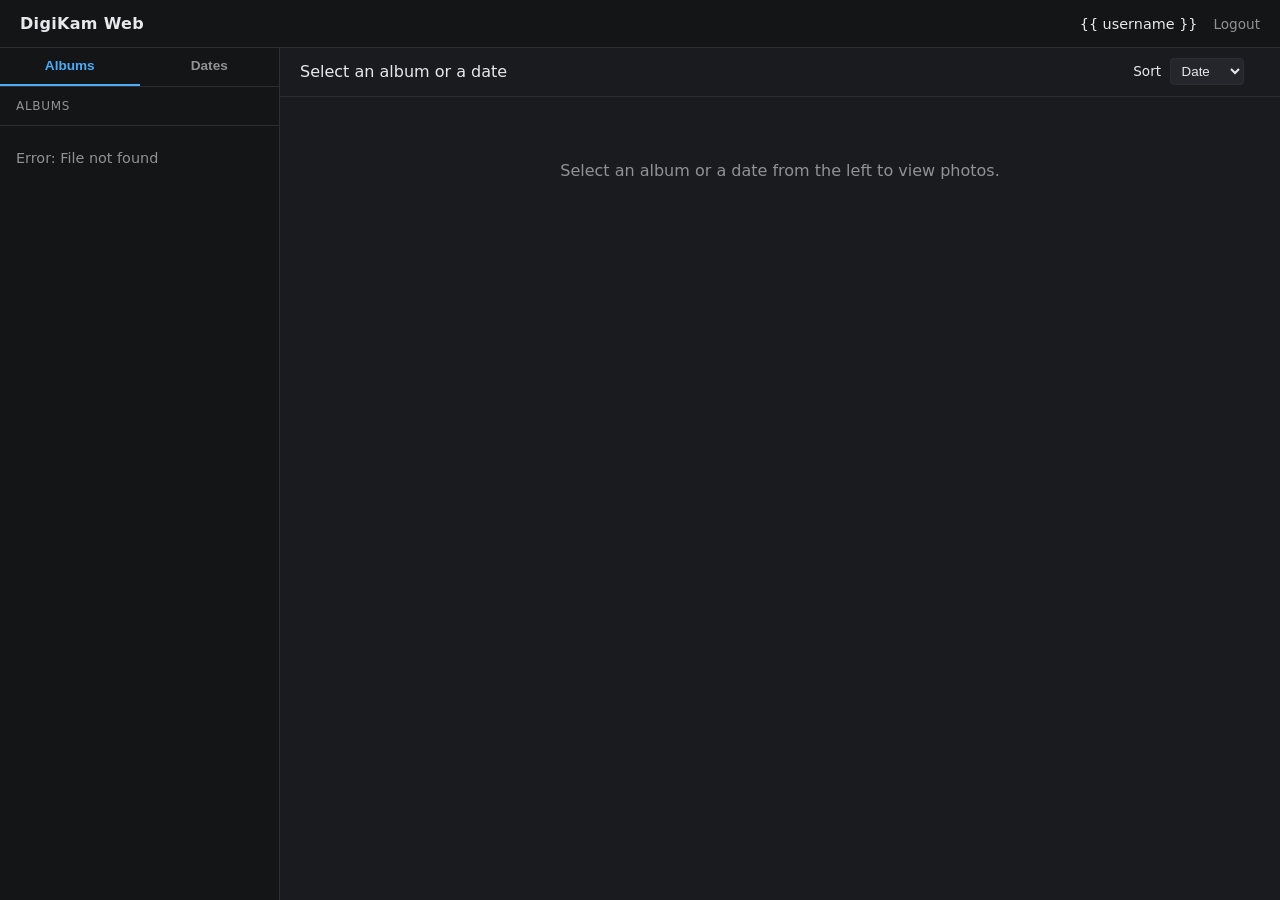
==== templates/index.html @ 1dfd73ac "digiKam web frontend for remote accessing digiKam album. Prototype by Grok 4.5 Fast." ====
<!DOCTYPE html>
<html lang="en">
<head>
  <meta charset="utf-8">
  <meta name="viewport" content="width=device-width, initial-scale=1">
  <title>DigiKam Web</title>
  <link rel="stylesheet" href="/static/style.css">
</head>
<body>
  <header class="topbar">
    <div class="brand">DigiKam Web</div>
    <div class="user">
      <span>{{ username }}</span>
      <a href="/logout" class="btn-logout">Logout</a>
    </div>
  </header>

  <div class="layout">
    <aside class="sidebar">
      <div class="view-tabs">
        <button type="button" class="view-tab active" data-view="albums" id="tab-albums">Albums</button>
        <button type="button" class="view-tab" data-view="dates" id="tab-dates">Dates</button>
      </div>

      <div id="panel-albums" class="side-panel">
        <div class="sidebar-header">Albums</div>
        <div id="album-tree" class="album-tree">
          <div class="loading">Loading albums…</div>
        </div>
      </div>

      <div id="panel-dates" class="side-panel" hidden>
        <div class="sidebar-header">Dates</div>
        <div id="date-tree" class="album-tree">
          <div class="loading">Loading dates…</div>
        </div>
      </div>
    </aside>

    <main class="main">
      <div class="toolbar">
        <div id="album-title">Select an album or a date</div>
        <div class="toolbar-right">
          <label>
            Sort
            <select id="sort-select">
              <option value="name">Name</option>
              <option value="date" selected>Date</option>
              <option value="rating">Rating</option>
            </select>
          </label>
          <span id="image-count" class="muted"></span>
        </div>
      </div>

      <div id="image-grid" class="image-grid">
        <div class="placeholder">Select an album or a date from the left to view photos.</div>
      </div>

      <div id="load-more-wrap" class="load-more-wrap" hidden>
        <button id="load-more" class="btn">Load more</button>
      </div>
    </main>
  </div>

  <div id="lightbox" class="lightbox" hidden>
    <div class="lb-toolbar">
      <span id="lb-caption" class="lb-caption"></span>
      <div class="lb-actions">
        <button type="button" id="lb-info" class="lb-icon-btn" title="EXIF / Metadata" aria-label="Show metadata">ℹ</button>
        <button type="button" id="lb-close" class="lb-icon-btn" title="Close" aria-label="Close">×</button>
      </div>
    </div>
    <div class="lb-stage">
      <img id="lb-img" alt="">
    </div>
  </div>

  <div id="exif-dialog" class="exif-dialog" hidden>
    <div class="exif-dialog-backdrop" id="exif-backdrop"></div>
    <div class="exif-dialog-panel" role="dialog" aria-modal="true" aria-labelledby="exif-dialog-title">
      <div class="exif-dialog-header">
        <h3 id="exif-dialog-title">EXIF / Metadata</h3>
        <button type="button" id="exif-dialog-close" class="lb-icon-btn" title="Close" aria-label="Close">×</button>
      </div>
      <div id="exif-dialog-body" class="exif-dialog-body">
        <div class="loading">Loading…</div>
      </div>
    </div>
  </div>

  <script src="/static/app.js"></script>
</body>
</html>
---- static/style.css ----
:root {
  --bg: #1a1b1e;
  --bg-sidebar: #141517;
  --bg-card: #25262b;
  --border: #2c2e33;
  --text: #e8e8ed;
  --text-muted: #909296;
  --accent: #4dabf7;
  --accent-hover: #74c0fc;
  --danger: #ff6b6b;
  --radius: 8px;
  --font: system-ui, -apple-system, "Segoe UI", Roboto, sans-serif;
}

* { box-sizing: border-box; margin: 0; padding: 0; }

body {
  font-family: var(--font);
  background: var(--bg);
  color: var(--text);
  height: 100vh;
  display: flex;
  flex-direction: column;
  overflow: hidden;
}

/* ---------- Login ---------- */
.login-page {
  display: flex;
  align-items: center;
  justify-content: center;
  height: 100vh;
  background: radial-gradient(ellipse at top, #1e3a5f 0%, var(--bg) 60%);
}

.login-box {
  background: var(--bg-card);
  padding: 2.5rem;
  border-radius: 12px;
  width: 100%;
  max-width: 380px;
  box-shadow: 0 12px 40px rgba(0,0,0,.45);
}

.login-box h1 { font-size: 1.6rem; margin-bottom: .25rem; }
.login-box .subtitle { color: var(--text-muted); margin-bottom: 1.5rem; font-size: .95rem; }

.login-box label {
  display: block;
  font-size: .85rem;
  color: var(--text-muted);
  margin-bottom: 1rem;
}

.login-box input {
  display: block;
  width: 100%;
  margin-top: .35rem;
  padding: .65rem .8rem;
  border: 1px solid var(--border);
  border-radius: var(--radius);
  background: var(--bg);
  color: var(--text);
  font-size: 1rem;
}

.login-box input:focus {
  outline: none;
  border-color: var(--accent);
}

.login-box button {
  width: 100%;
  margin-top: .5rem;
  padding: .75rem;
  border: none;
  border-radius: var(--radius);
  background: var(--accent);
  color: #000;
  font-weight: 600;
  font-size: 1rem;
  cursor: pointer;
}

.login-box button:hover { background: var(--accent-hover); }

.error {
  background: rgba(255,107,107,.15);
  color: var(--danger);
  padding: .6rem .8rem;
  border-radius: var(--radius);
  margin-bottom: 1rem;
  font-size: .9rem;
}

/* ---------- Top bar ---------- */
.topbar {
  display: flex;
  align-items: center;
  justify-content: space-between;
  padding: 0 1.25rem;
  height: 48px;
  background: var(--bg-sidebar);
  border-bottom: 1px solid var(--border);
  flex-shrink: 0;
}

.brand { font-weight: 600; letter-spacing: .02em; }

.user { display: flex; align-items: center; gap: 1rem; font-size: .9rem; }
.btn-logout {
  color: var(--text-muted);
  text-decoration: none;
  font-size: .85rem;
}
.btn-logout:hover { color: var(--accent); }

/* ---------- Layout ---------- */
.layout {
  display: flex;
  flex: 1;
  min-height: 0;
}

.sidebar {
  width: 280px;
  background: var(--bg-sidebar);
  border-right: 1px solid var(--border);
  display: flex;
  flex-direction: column;
  flex-shrink: 0;
}

.sidebar-header {
  padding: .75rem 1rem;
  font-size: .75rem;
  text-transform: uppercase;
  letter-spacing: .06em;
  color: var(--text-muted);
  border-bottom: 1px solid var(--border);
}

.album-tree {
  flex: 1;
  overflow-y: auto;
  padding: .5rem 0;
  font-size: .9rem;
}

.album-item {
  display: flex;
  align-items: center;
  gap: .4rem;
  padding: .35rem .75rem .35rem calc(.75rem + var(--depth, 0) * 14px);
  cursor: pointer;
  user-select: none;
  white-space: nowrap;
  overflow: hidden;
  text-overflow: ellipsis;
}

.album-item:hover { background: rgba(255,255,255,.04); }
.album-item.active { background: rgba(77,171,247,.15); color: var(--accent); }

.album-item .twisty {
  width: 1rem;
  text-align: center;
  color: var(--text-muted);
  font-size: .7rem;
}

.album-item .count {
  margin-left: auto;
  font-size: .75rem;
  color: var(--text-muted);
}

.main {
  flex: 1;
  display: flex;
  flex-direction: column;
  min-width: 0;
}

.toolbar {
  display: flex;
  align-items: center;
  justify-content: space-between;
  padding: .65rem 1.25rem;
  border-bottom: 1px solid var(--border);
  flex-shrink: 0;
}

.toolbar-right {
  display: flex;
  align-items: center;
  gap: 1rem;
  font-size: .85rem;
}

.toolbar-right select {
  background: var(--bg-card);
  color: var(--text);
  border: 1px solid var(--border);
  border-radius: 4px;
  padding: .25rem .4rem;
  margin-left: .3rem;
}

.muted { color: var(--text-muted); }

/* ---------- Image grid ---------- */
.image-grid {
  flex: 1;
  overflow-y: auto;
  padding: 1rem;
  display: grid;
  grid-template-columns: repeat(auto-fill, minmax(160px, 1fr));
  gap: .75rem;
  align-content: start;
}

.image-grid .placeholder {
  grid-column: 1 / -1;
  text-align: center;
  color: var(--text-muted);
  padding: 3rem 1rem;
}

.thumb-card {
  background: var(--bg-card);
  border-radius: var(--radius);
  overflow: hidden;
  cursor: pointer;
  transition: transform .12s ease, box-shadow .12s ease;
  border: 1px solid transparent;
}

.thumb-card:hover {
  transform: translateY(-2px);
  box-shadow: 0 6px 20px rgba(0,0,0,.35);
  border-color: var(--border);
}

.thumb-card img {
  display: block;
  width: 100%;
  aspect-ratio: 1;
  object-fit: cover;
  background: #111;
}

.thumb-card .meta {
  padding: .4rem .55rem;
  font-size: .78rem;
  white-space: nowrap;
  overflow: hidden;
  text-overflow: ellipsis;
  color: var(--text-muted);
}

.load-more-wrap {
  padding: 1rem;
  text-align: center;
  flex-shrink: 0;
}

.btn {
  background: var(--bg-card);
  color: var(--text);
  border: 1px solid var(--border);
  border-radius: var(--radius);
  padding: .5rem 1.25rem;
  cursor: pointer;
  font-size: .9rem;
}
.btn:hover { border-color: var(--accent); color: var(--accent); }

.loading { padding: 1rem; color: var(--text-muted); font-size: .9rem; }




/* ---------- View tabs ---------- */
.view-tabs {
  display: flex;
  border-bottom: 1px solid var(--border);
  flex-shrink: 0;
}

.view-tab {
  flex: 1;
  background: transparent;
  border: none;
  color: var(--text-muted);
  padding: .65rem .5rem;
  font-size: .85rem;
  font-weight: 600;
  cursor: pointer;
  border-bottom: 2px solid transparent;
}

.view-tab:hover { color: var(--text); }

.view-tab.active {
  color: var(--accent);
  border-bottom-color: var(--accent);
}

.side-panel {
  display: flex;
  flex-direction: column;
  flex: 1;
  min-height: 0;
}

.side-panel[hidden] { display: none !important; }

.side-panel .album-tree {
  flex: 1;
  overflow-y: auto;
}


/* ---------- Lightbox ---------- */
.lightbox {
  position: fixed;
  inset: 0;
  z-index: 1000;
  background: rgba(0, 0, 0, 0.92);
  display: flex;
  flex-direction: column;
  color: var(--text);
}

.lightbox[hidden] { display: none !important; }

.lb-toolbar {
  flex-shrink: 0;
  display: flex;
  align-items: center;
  justify-content: space-between;
  gap: 0.75rem;
  padding: 0.5rem 0.75rem;
  background: rgba(0, 0, 0, 0.55);
  border-bottom: 1px solid rgba(255, 255, 255, 0.08);
}

.lb-caption {
  font-size: 0.9rem;
  color: var(--text);
  overflow: hidden;
  text-overflow: ellipsis;
  white-space: nowrap;
  min-width: 0;
}

.lb-actions {
  display: flex;
  align-items: center;
  gap: 0.35rem;
  flex-shrink: 0;
}

.lb-icon-btn {
  width: 2rem;
  height: 2rem;
  border: none;
  border-radius: 6px;
  background: transparent;
  color: #fff;
  font-size: 1.25rem;
  line-height: 1;
  cursor: pointer;
  display: inline-flex;
  align-items: center;
  justify-content: center;
  opacity: 0.85;
}

.lb-icon-btn:hover {
  opacity: 1;
  background: rgba(255, 255, 255, 0.12);
}

.lb-stage {
  flex: 1;
  min-height: 0;
  display: flex;
  align-items: center;
  justify-content: center;
  padding: 0.75rem;
}

.lb-stage img {
  max-width: 100%;
  max-height: 100%;
  object-fit: contain;
  border-radius: 2px;
  background: transparent;
}

/* ---------- EXIF dialog ---------- */
.exif-dialog {
  position: fixed;
  inset: 0;
  z-index: 1100;
  display: flex;
  align-items: center;
  justify-content: center;
  padding: 1rem;
}

.exif-dialog[hidden] { display: none !important; }

.exif-dialog-backdrop {
  position: absolute;
  inset: 0;
  background: rgba(0, 0, 0, 0.55);
}

.exif-dialog-panel {
  position: relative;
  z-index: 1;
  width: min(420px, 100%);
  max-height: min(80vh, 640px);
  display: flex;
  flex-direction: column;
  background: var(--bg-card);
  border: 1px solid var(--border);
  border-radius: 10px;
  box-shadow: 0 16px 48px rgba(0, 0, 0, 0.5);
  overflow: hidden;
}

.exif-dialog-header {
  display: flex;
  align-items: center;
  justify-content: space-between;
  padding: 0.65rem 0.75rem;
  border-bottom: 1px solid var(--border);
  flex-shrink: 0;
}

.exif-dialog-header h3 {
  margin: 0;
  font-size: 0.95rem;
  font-weight: 600;
}

.exif-dialog-body {
  padding: 0.75rem;
  overflow-y: auto;
  flex: 1;
  min-height: 0;
  font-size: 0.8rem;
}

.lb-exif-section {
  margin-bottom: 0.85rem;
}

.lb-exif-section h4 {
  margin: 0 0 0.35rem;
  font-size: 0.72rem;
  text-transform: uppercase;
  letter-spacing: 0.04em;
  color: var(--text-muted);
}

.lb-exif-row {
  display: grid;
  grid-template-columns: 42% 58%;
  gap: 0.25rem 0.5rem;
  padding: 0.2rem 0;
  border-bottom: 1px solid rgba(255, 255, 255, 0.04);
}

.lb-exif-row .k { color: var(--text-muted); }
.lb-exif-row .v { color: var(--text); word-break: break-word; }

.map-links-row {
  display: flex;
  gap: 0.5rem;
  align-items: center;
  margin-bottom: 0.35rem;
}

.map-provider-select {
  flex: 1;
  background: var(--bg);
  color: var(--text);
  border: 1px solid var(--border);
  border-radius: 6px;
  padding: 0.35rem 0.45rem;
  font-size: 0.85rem;
}

.map-open-btn {
  text-decoration: none;
  display: inline-flex;
  align-items: center;
  padding: 0.35rem 0.75rem;
  white-space: nowrap;
}

.map-coords {
  font-size: 0.75rem;
  margin-top: 0.15rem;
}
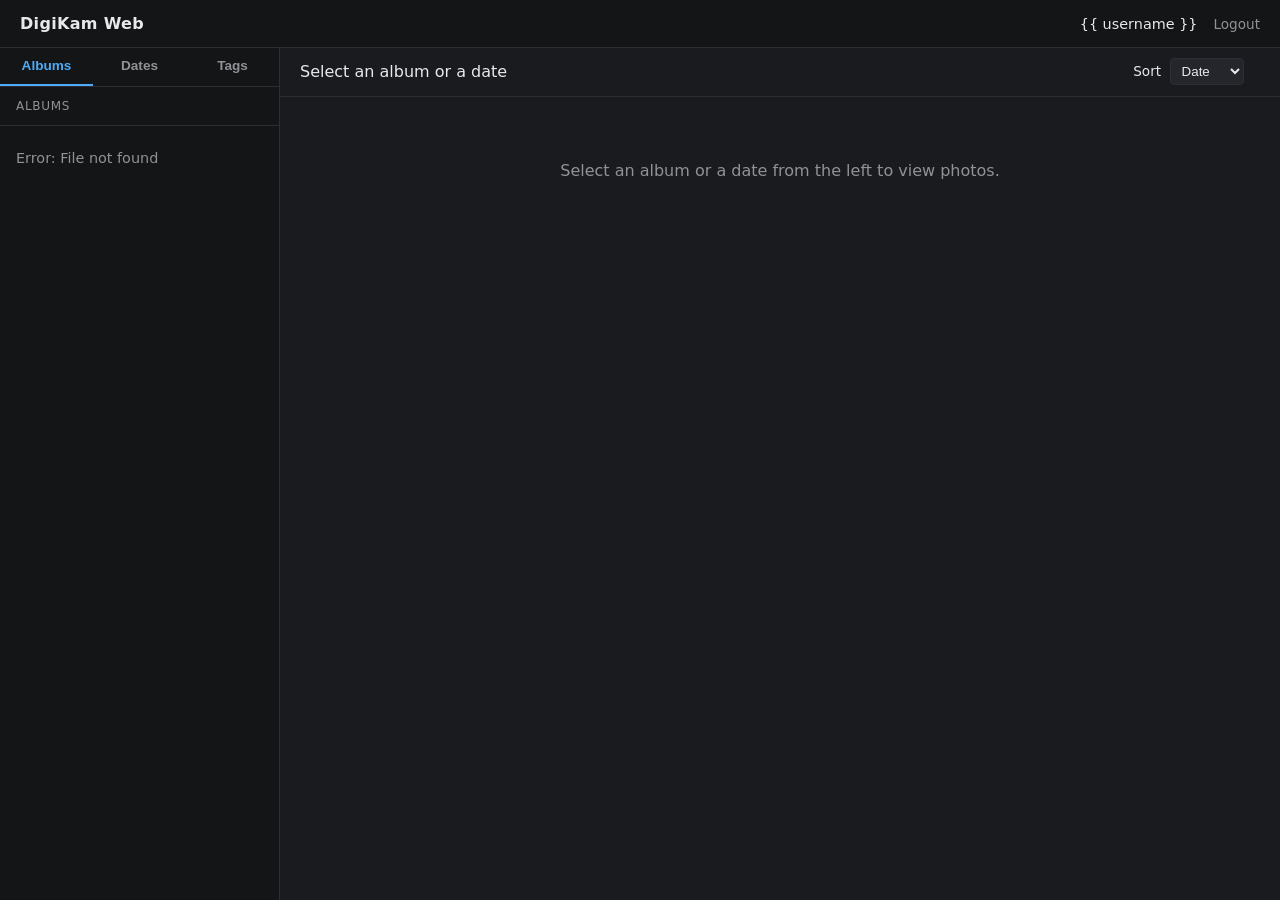
==== commit 17b7dde1: "Added Tags (Peoples) View. (Grok 4.5 Fast)" ====
--- a/templates/index.html
+++ b/templates/index.html
@@ -2,24 +2,34 @@
 <html lang="en">
 <head>
   <meta charset="utf-8">
-  <meta name="viewport" content="width=device-width, initial-scale=1">
+  <meta name="viewport" content="width=device-width, initial-scale=1, viewport-fit=cover">
+  <meta name="theme-color" content="#141517">
+  <meta name="apple-mobile-web-app-capable" content="yes">
   <title>DigiKam Web</title>
-  <link rel="stylesheet" href="/static/style.css">
+  <link rel="stylesheet" href="/static/style.css?v=tags1">
 </head>
 <body>
   <header class="topbar">
-    <div class="brand">DigiKam Web</div>
+    <div class="topbar-left">
+      <button type="button" id="sidebar-toggle" class="icon-btn sidebar-toggle" aria-label="Open navigation" aria-expanded="false" aria-controls="sidebar" title="Menu">
+        <span class="hamburger-icon" aria-hidden="true">☰</span>
+      </button>
+      <div class="brand">DigiKam Web</div>
+    </div>
     <div class="user">
-      <span>{{ username }}</span>
+      <span class="username">{{ username }}</span>
       <a href="/logout" class="btn-logout">Logout</a>
     </div>
   </header>
 
   <div class="layout">
-    <aside class="sidebar">
+    <div id="sidebar-backdrop" class="sidebar-backdrop" hidden></div>
+
+    <aside class="sidebar" id="sidebar">
       <div class="view-tabs">
         <button type="button" class="view-tab active" data-view="albums" id="tab-albums">Albums</button>
         <button type="button" class="view-tab" data-view="dates" id="tab-dates">Dates</button>
+        <button type="button" class="view-tab" data-view="tags" id="tab-tags">Tags</button>
       </div>
 
       <div id="panel-albums" class="side-panel">
@@ -35,14 +45,29 @@
           <div class="loading">Loading dates…</div>
         </div>
       </div>
+
+      <div id="panel-tags" class="side-panel" hidden>
+        <div class="sidebar-header tag-header-row">
+          <span>Tags</span>
+          <label class="tag-mode-label" title="People are tags marked as person/face in DigiKam">
+            <select id="tag-mode-select" aria-label="Tag filter">
+              <option value="all" selected>All tags</option>
+              <option value="people">People only</option>
+            </select>
+          </label>
+        </div>
+        <div id="tag-tree" class="album-tree">
+          <div class="loading">Loading tags…</div>
+        </div>
+      </div>
     </aside>
 
     <main class="main">
       <div class="toolbar">
         <div id="album-title">Select an album or a date</div>
         <div class="toolbar-right">
-          <label>
-            Sort
+          <label class="sort-label">
+            <span class="sort-text">Sort</span>
             <select id="sort-select">
               <option value="name">Name</option>
               <option value="date" selected>Date</option>
@@ -55,10 +80,6 @@
 
       <div id="image-grid" class="image-grid">
         <div class="placeholder">Select an album or a date from the left to view photos.</div>
-      </div>
-
-      <div id="load-more-wrap" class="load-more-wrap" hidden>
-        <button id="load-more" class="btn">Load more</button>
       </div>
     </main>
   </div>
@@ -89,6 +110,6 @@
     </div>
   </div>
 
-  <script src="/static/app.js"></script>
+  <script src="/static/app.js?v=tags1"></script>
 </body>
 </html>
--- a/static/style.css
+++ b/static/style.css
@@ -10,6 +10,12 @@
   --danger: #ff6b6b;
   --radius: 8px;
   --font: system-ui, -apple-system, "Segoe UI", Roboto, sans-serif;
+  --cell-w: 160px;
+  --cell-h-img: 160px;
+  --cell-meta: 26px;
+  --cell-gap: 0.75rem;
+  --sidebar-w: 280px;
+  --topbar-h: 48px;
 }
 
 * { box-sizing: border-box; margin: 0; padding: 0; }
@@ -19,9 +25,11 @@
   background: var(--bg);
   color: var(--text);
   height: 100vh;
+  height: 100dvh;
   display: flex;
   flex-direction: column;
   overflow: hidden;
+  padding: env(safe-area-inset-top) env(safe-area-inset-right) env(safe-area-inset-bottom) env(safe-area-inset-left);
 }
 
 /* ---------- Login ---------- */
@@ -29,7 +37,9 @@
   display: flex;
   align-items: center;
   justify-content: center;
-  height: 100vh;
+  min-height: 100vh;
+  min-height: 100dvh;
+  padding: 1rem;
   background: radial-gradient(ellipse at top, #1e3a5f 0%, var(--bg) 60%);
 }
 
@@ -99,13 +109,51 @@
   align-items: center;
   justify-content: space-between;
   padding: 0 1.25rem;
-  height: 48px;
+  height: var(--topbar-h);
   background: var(--bg-sidebar);
   border-bottom: 1px solid var(--border);
   flex-shrink: 0;
-}
-
-.brand { font-weight: 600; letter-spacing: .02em; }
+  gap: 0.5rem;
+}
+
+.topbar-left {
+  display: flex;
+  align-items: center;
+  gap: 0.5rem;
+  min-width: 0;
+}
+
+.brand { font-weight: 600; letter-spacing: .02em; white-space: nowrap; }
+
+.icon-btn {
+  width: 2.5rem;
+  height: 2.5rem;
+  border: 1px solid transparent;
+  border-radius: 6px;
+  background: transparent;
+  color: var(--text);
+  font-size: 1.35rem;
+  line-height: 1;
+  cursor: pointer;
+  display: none; /* shown on mobile via .sidebar-toggle */
+  align-items: center;
+  justify-content: center;
+  flex-shrink: 0;
+  -webkit-tap-highlight-color: transparent;
+  padding: 0;
+}
+
+/* Explicit: never leave the menu button invisible on narrow viewports */
+button#sidebar-toggle.sidebar-toggle {
+  /* default hidden; media query overrides */
+  display: none;
+}
+
+.icon-btn:hover,
+.icon-btn:focus-visible {
+  background: rgba(255, 255, 255, 0.1);
+  outline: none;
+}
 
 .user { display: flex; align-items: center; gap: 1rem; font-size: .9rem; }
 .btn-logout {
@@ -122,13 +170,18 @@
   min-height: 0;
 }
 
+.sidebar-backdrop {
+  display: none;
+}
+
 .sidebar {
-  width: 280px;
+  width: var(--sidebar-w);
   background: var(--bg-sidebar);
   border-right: 1px solid var(--border);
   display: flex;
   flex-direction: column;
   flex-shrink: 0;
+  z-index: 40;
 }
 
 .sidebar-header {
@@ -209,31 +262,48 @@
 
 .muted { color: var(--text-muted); }
 
-/* ---------- Image grid ---------- */
+/* ---------- Image grid (fixed cell size + virtualized window) ---------- */
 .image-grid {
   flex: 1;
   overflow-y: auto;
   padding: 1rem;
+  position: relative;
+}
+
+.image-grid .placeholder,
+.image-grid .loading {
+  text-align: center;
+  color: var(--text-muted);
+  padding: 3rem 1rem;
+}
+
+/* Full scrollable height; only a window of cards is mounted */
+.grid-sizer {
+  position: relative;
+  width: 100%;
+}
+
+.grid-window {
+  position: absolute;
+  left: 0;
+  right: 0;
   display: grid;
-  grid-template-columns: repeat(auto-fill, minmax(160px, 1fr));
-  gap: .75rem;
+  grid-template-columns: repeat(auto-fill, var(--cell-w));
+  gap: var(--cell-gap);
+  justify-content: start;
   align-content: start;
 }
 
-.image-grid .placeholder {
-  grid-column: 1 / -1;
-  text-align: center;
-  color: var(--text-muted);
-  padding: 3rem 1rem;
-}
-
 .thumb-card {
+  position: relative;
+  width: var(--cell-w);
   background: var(--bg-card);
   border-radius: var(--radius);
   overflow: hidden;
   cursor: pointer;
   transition: transform .12s ease, box-shadow .12s ease;
   border: 1px solid transparent;
+  -webkit-tap-highlight-color: transparent;
 }
 
 .thumb-card:hover {
@@ -244,25 +314,31 @@
 
 .thumb-card img {
   display: block;
-  width: 100%;
-  aspect-ratio: 1;
+  width: var(--cell-w);
+  height: var(--cell-h-img);
   object-fit: cover;
   background: #111;
 }
 
 .thumb-card .meta {
-  padding: .4rem .55rem;
-  font-size: .78rem;
+  padding: .35rem .5rem;
+  font-size: .75rem;
+  height: var(--cell-meta);
+  line-height: var(--cell-meta);
   white-space: nowrap;
   overflow: hidden;
   text-overflow: ellipsis;
   color: var(--text-muted);
 }
 
-.load-more-wrap {
-  padding: 1rem;
+.grid-status {
+  position: sticky;
+  bottom: 0;
   text-align: center;
-  flex-shrink: 0;
+  padding: 0.4rem;
+  font-size: 0.75rem;
+  color: var(--text-muted);
+  pointer-events: none;
 }
 
 .btn {
@@ -508,3 +584,207 @@
   font-size: 0.75rem;
   margin-top: 0.15rem;
 }
+
+/* ---------- Mobile / narrow screens ---------- */
+@media (max-width: 900px) {
+  :root {
+    --cell-w: 112px;
+    --cell-h-img: 112px;
+    --cell-meta: 24px;
+    --cell-gap: 0.5rem;
+    --sidebar-w: min(320px, 88vw);
+  }
+
+  /* Hamburger — must win over .icon-btn { display:none } */
+  button#sidebar-toggle,
+  button#sidebar-toggle.icon-btn,
+  button#sidebar-toggle.sidebar-toggle,
+  .topbar .sidebar-toggle {
+    display: inline-flex !important;
+    visibility: visible !important;
+    opacity: 1 !important;
+    pointer-events: auto !important;
+    color: var(--text) !important;
+    background: rgba(255, 255, 255, 0.08);
+    border-color: var(--border);
+  }
+
+  .username {
+    max-width: 7rem;
+    overflow: hidden;
+    text-overflow: ellipsis;
+    white-space: nowrap;
+  }
+
+  .topbar {
+    padding: 0 0.65rem;
+  }
+
+  .layout {
+    position: relative;
+  }
+
+  .sidebar-backdrop {
+    display: block;
+    position: fixed;
+    inset: 0;
+    top: var(--topbar-h);
+    background: rgba(0, 0, 0, 0.5);
+    z-index: 35;
+  }
+
+  .sidebar-backdrop[hidden] {
+    display: none !important;
+  }
+
+  .sidebar {
+    position: fixed;
+    top: var(--topbar-h);
+    left: 0;
+    bottom: 0;
+    width: var(--sidebar-w);
+    max-width: 88vw;
+    transform: translateX(-105%);
+    transition: transform 0.2s ease;
+    border-right: 1px solid var(--border);
+    box-shadow: 8px 0 24px rgba(0, 0, 0, 0.4);
+  }
+
+  body.sidebar-open .sidebar {
+    transform: translateX(0);
+  }
+
+  body.sidebar-open {
+    /* prevent background scroll when drawer open */
+  }
+
+  .toolbar {
+    flex-wrap: wrap;
+    gap: 0.35rem 0.75rem;
+    padding: 0.5rem 0.75rem;
+  }
+
+  #album-title {
+    font-size: 0.95rem;
+    flex: 1 1 100%;
+  }
+
+  .toolbar-right {
+    width: 100%;
+    justify-content: space-between;
+  }
+
+  .sort-text {
+    display: none;
+  }
+
+  .album-item {
+    min-height: 2.25rem;
+    padding-top: 0.35rem;
+    padding-bottom: 0.35rem;
+  }
+
+  .view-tab {
+    min-height: 2.75rem;
+  }
+
+  .image-grid {
+    padding: 0.5rem;
+  }
+
+  .lb-icon-btn {
+    width: 2.5rem;
+    height: 2.5rem;
+    font-size: 1.35rem;
+  }
+
+  .lb-toolbar {
+    padding: 0.35rem 0.5rem;
+  }
+
+  .lb-stage {
+    padding: 0.35rem;
+  }
+
+  .exif-dialog {
+    padding: 0.5rem;
+    align-items: flex-end;
+  }
+
+  .exif-dialog-panel {
+    width: 100%;
+    max-height: min(85dvh, 90vh);
+    border-radius: 12px 12px 0 0;
+  }
+
+  .map-links-row {
+    flex-wrap: wrap;
+  }
+
+  .map-open-btn {
+    min-height: 2.25rem;
+  }
+}
+
+@media (max-width: 380px) {
+  :root {
+    --cell-w: 96px;
+    --cell-h-img: 96px;
+  }
+
+  .brand {
+    font-size: 0.95rem;
+  }
+}
+
+/* Prefer hover effects only when fine pointer available */
+@media (hover: none) {
+  .thumb-card:hover {
+    transform: none;
+    box-shadow: none;
+  }
+}
+
+.media-badge {
+  position: absolute;
+  top: 0.35rem;
+  left: 0.35rem;
+  font-size: 0.65rem;
+  font-weight: 700;
+  letter-spacing: 0.04em;
+  padding: 0.15rem 0.35rem;
+  border-radius: 4px;
+  background: rgba(0, 0, 0, 0.65);
+  color: var(--accent);
+  pointer-events: none;
+}
+
+.tag-header-row {
+  display: flex;
+  align-items: center;
+  justify-content: space-between;
+  gap: 0.5rem;
+}
+
+.tag-mode-label select {
+  max-width: 8.5rem;
+  background: var(--bg);
+  color: var(--text);
+  border: 1px solid var(--border);
+  border-radius: 6px;
+  padding: 0.2rem 0.35rem;
+  font-size: 0.75rem;
+}
+
+.album-item.tag-person .count {
+  color: var(--accent);
+  text-transform: lowercase;
+}
+
+/* Four view tabs: slightly tighter on mobile */
+@media (max-width: 900px) {
+  .view-tab {
+    font-size: 0.75rem;
+    padding: 0.55rem 0.25rem;
+  }
+}
